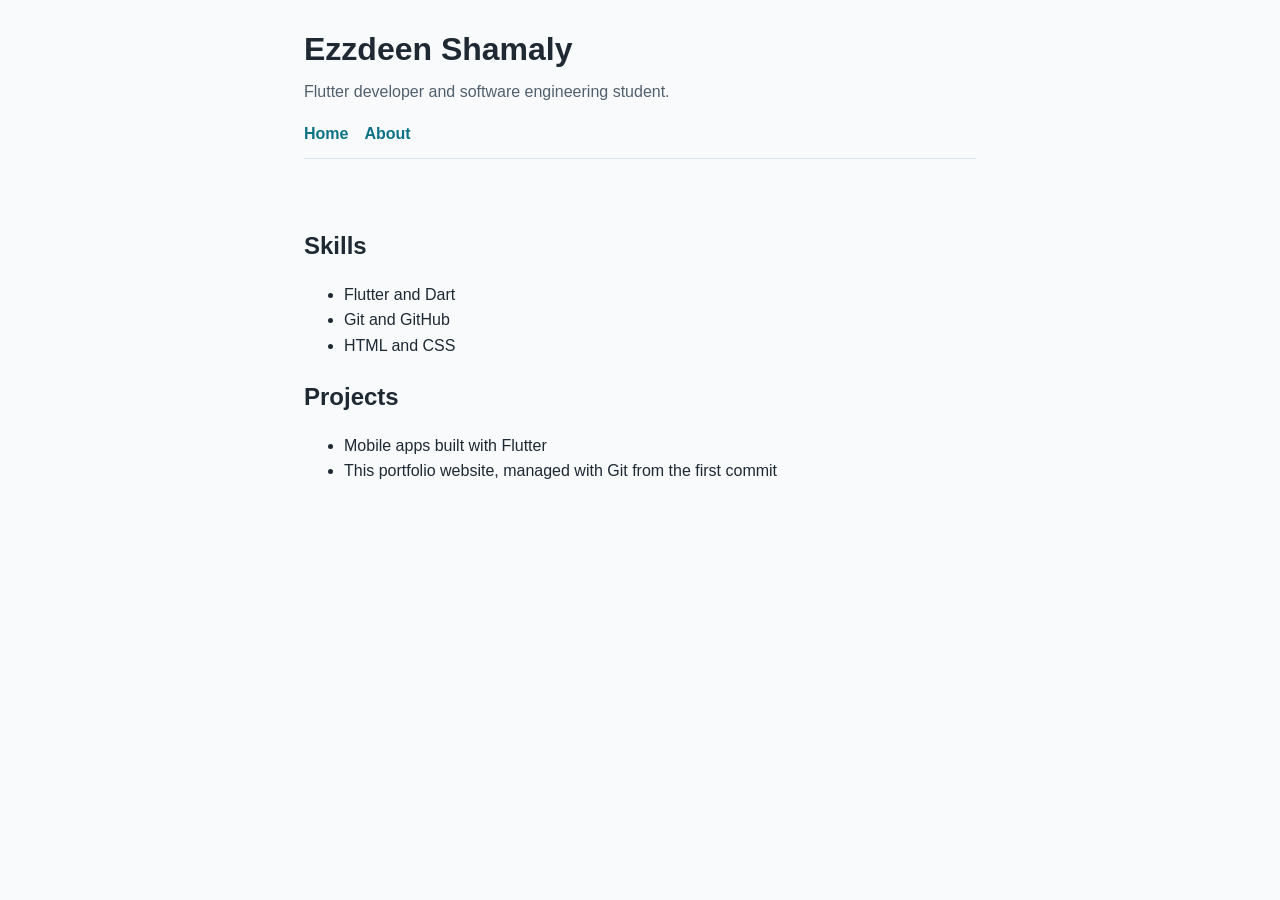
==== index.html @ a7fb1a7f "Add: site stylesheet" ====
<!DOCTYPE html>
<html lang="en">
<head>
  <meta charset="UTF-8">
  <meta name="viewport" content="width=device-width, initial-scale=1.0">
  <title>Ezzdeen Shamaly | Portfolio</title>
  <meta name="description" content="Personal portfolio of Ezzdeen Shamaly">
  <meta name="author" content="Ezzdeen Shamaly">
  <link rel="stylesheet" href="style.css">
</head>
<body>
  <header>
    <h1>Ezzdeen Shamaly</h1>
    <p>Flutter developer and software engineering student.</p>
    <nav>
      <a href="index.html">Home</a>
      <a href="about.html">About</a>
    </nav>
  </header>
  <main>
    <section id="skills">
      <h2>Skills</h2>
      <ul>
        <li>Flutter and Dart</li>
        <li>Git and GitHub</li>
        <li>HTML and CSS</li>
      </ul>
    </section>
    <section id="projects">
      <h2>Projects</h2>
      <ul>
        <li>Mobile apps built with Flutter</li>
        <li>This portfolio website, managed with Git from the first commit</li>
      </ul>
    </section>
  </main>
</body>
</html>
---- style.css ----
:root {
  --ink: #1f2933;
  --muted: #52606d;
  --accent: #0b7285;
  --line: #d9e2ec;
  --page: #f8fafc;
}

* {
  box-sizing: border-box;
}

body {
  margin: 0;
  font-family: "Segoe UI", Arial, sans-serif;
  line-height: 1.6;
  color: var(--ink);
  background: var(--page);
}

header,
main,
footer {
  max-width: 720px;
  margin: 0 auto;
  padding: 1.5rem;
}

h1 {
  margin: 0;
}

h2 {
  margin-bottom: 0.25rem;
}

header p {
  margin: 0.25rem 0 0;
  color: var(--muted);
}

nav {
  display: flex;
  flex-wrap: wrap;
  gap: 1rem;
  margin-top: 1rem;
  padding-bottom: 0.75rem;
  border-bottom: 1px solid var(--line);
}

nav a {
  font-weight: 600;
  color: var(--accent);
  text-decoration: none;
}

nav a:hover {
  text-decoration: underline;
}

form {
  display: grid;
  gap: 0.5rem;
  max-width: 420px;
}

input,
textarea {
  width: 100%;
  padding: 0.5rem;
  font: inherit;
  border: 1px solid var(--line);
  border-radius: 4px;
}

button {
  justify-self: start;
  margin-top: 0.5rem;
  padding: 0.5rem 1.25rem;
  font: inherit;
  color: #ffffff;
  background: var(--accent);
  border: 0;
  border-radius: 4px;
  cursor: pointer;
}

article {
  padding: 1rem 0;
  border-bottom: 1px solid var(--line);
}

footer {
  font-size: 0.9rem;
  color: var(--muted);
}
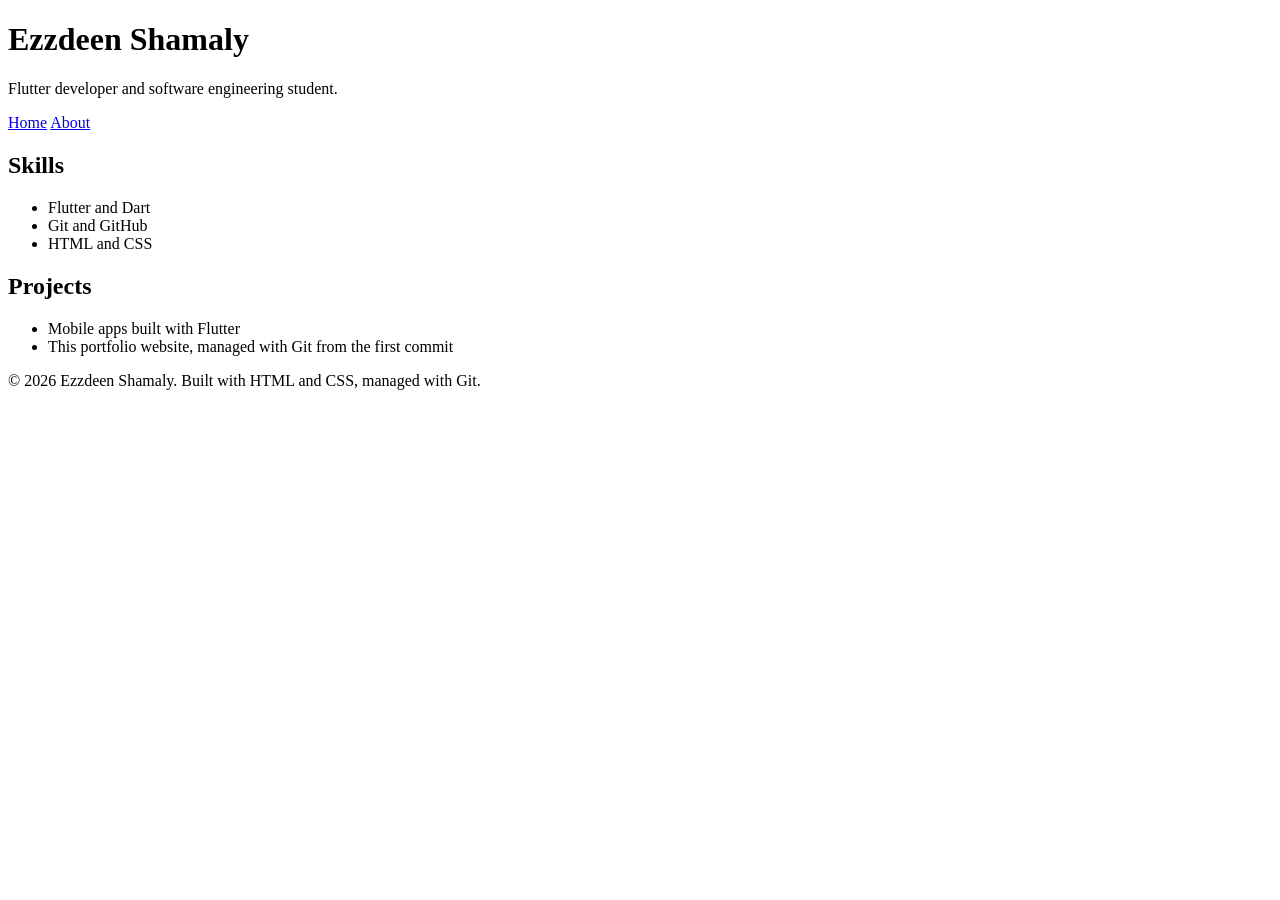
==== commit bf4cbe1d: "Add: footer section" ====
--- a/index.html
+++ b/index.html
@@ -6,7 +6,6 @@
   <title>Ezzdeen Shamaly | Portfolio</title>
   <meta name="description" content="Personal portfolio of Ezzdeen Shamaly">
   <meta name="author" content="Ezzdeen Shamaly">
-  <link rel="stylesheet" href="style.css">
 </head>
 <body>
   <header>
@@ -34,5 +33,8 @@
       </ul>
     </section>
   </main>
+  <footer>
+    <p>&copy; 2026 Ezzdeen Shamaly. Built with HTML and CSS, managed with Git.</p>
+  </footer>
 </body>
 </html>
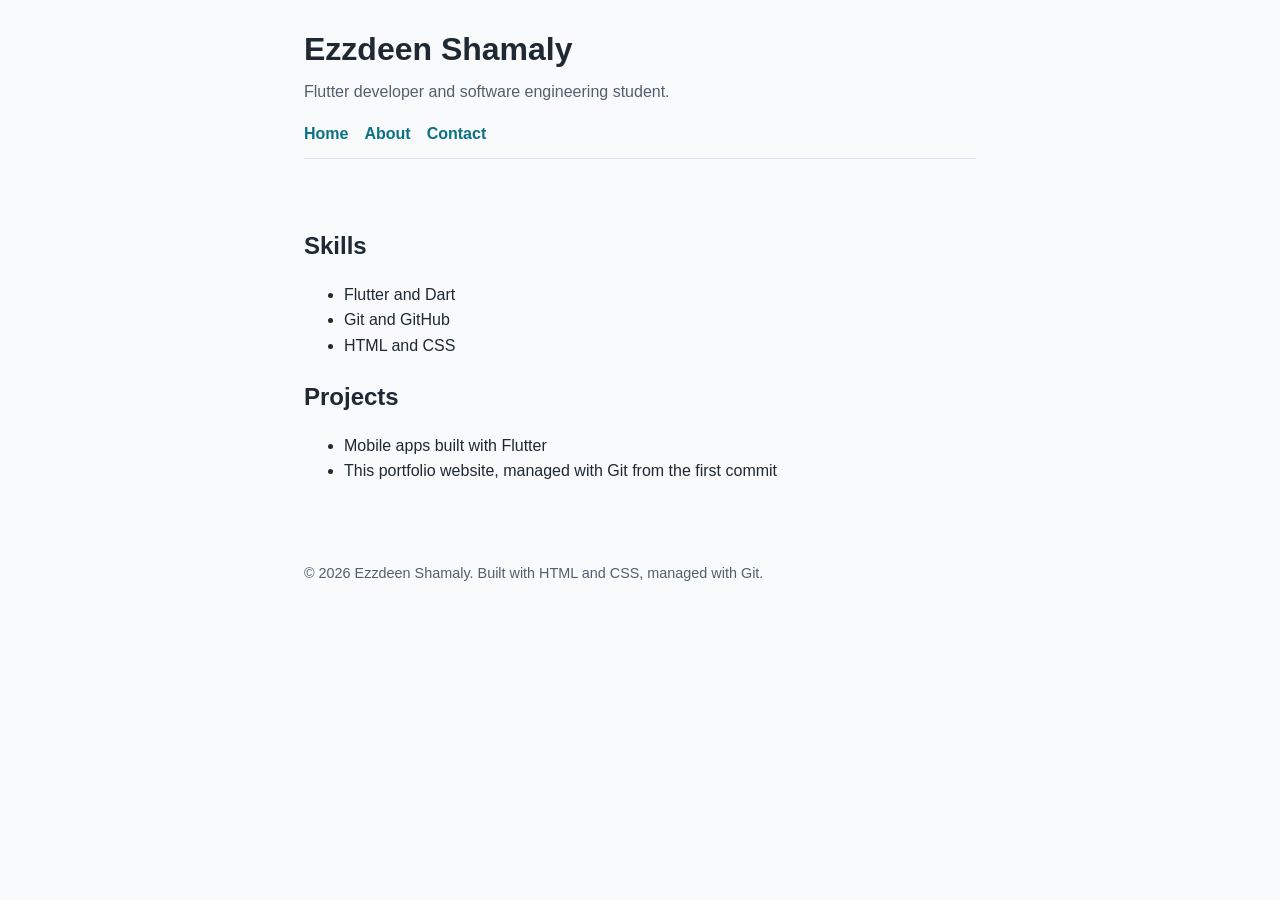
==== commit 7df81d34: "Merge: feature/styling into develop" ====
--- a/index.html
+++ b/index.html
@@ -3,9 +3,10 @@
 <head>
   <meta charset="UTF-8">
   <meta name="viewport" content="width=device-width, initial-scale=1.0">
-  <title>Ezzdeen Shamaly | Portfolio</title>
+  <title>Combined Version</title>
   <meta name="description" content="Personal portfolio of Ezzdeen Shamaly">
   <meta name="author" content="Ezzdeen Shamaly">
+  <link rel="stylesheet" href="style.css">
 </head>
 <body>
   <header>
@@ -14,6 +15,7 @@
     <nav>
       <a href="index.html">Home</a>
       <a href="about.html">About</a>
+      <a href="contact.html">Contact</a>
     </nav>
   </header>
   <main>
--- a/style.css
+++ b/style.css
@@ -0,0 +1,96 @@
+:root {
+  --ink: #1f2933;
+  --muted: #52606d;
+  --accent: #0b7285;
+  --line: #d9e2ec;
+  --page: #f8fafc;
+}
+
+* {
+  box-sizing: border-box;
+}
+
+body {
+  margin: 0;
+  font-family: "Segoe UI", Arial, sans-serif;
+  line-height: 1.6;
+  color: var(--ink);
+  background: var(--page);
+}
+
+header,
+main,
+footer {
+  max-width: 720px;
+  margin: 0 auto;
+  padding: 1.5rem;
+}
+
+h1 {
+  margin: 0;
+}
+
+h2 {
+  margin-bottom: 0.25rem;
+}
+
+header p {
+  margin: 0.25rem 0 0;
+  color: var(--muted);
+}
+
+nav {
+  display: flex;
+  flex-wrap: wrap;
+  gap: 1rem;
+  margin-top: 1rem;
+  padding-bottom: 0.75rem;
+  border-bottom: 1px solid var(--line);
+}
+
+nav a {
+  font-weight: 600;
+  color: var(--accent);
+  text-decoration: none;
+}
+
+nav a:hover {
+  text-decoration: underline;
+}
+
+form {
+  display: grid;
+  gap: 0.5rem;
+  max-width: 420px;
+}
+
+input,
+textarea {
+  width: 100%;
+  padding: 0.5rem;
+  font: inherit;
+  border: 1px solid var(--line);
+  border-radius: 4px;
+}
+
+button {
+  justify-self: start;
+  margin-top: 0.5rem;
+  padding: 0.5rem 1.25rem;
+  font: inherit;
+  color: #ffffff;
+  background: var(--accent);
+  border: 0;
+  border-radius: 4px;
+  cursor: pointer;
+}
+
+article {
+  padding: 1rem 0;
+  border-bottom: 1px solid var(--line);
+}
+
+footer {
+  font-size: 0.9rem;
+  color: var(--muted);
+}
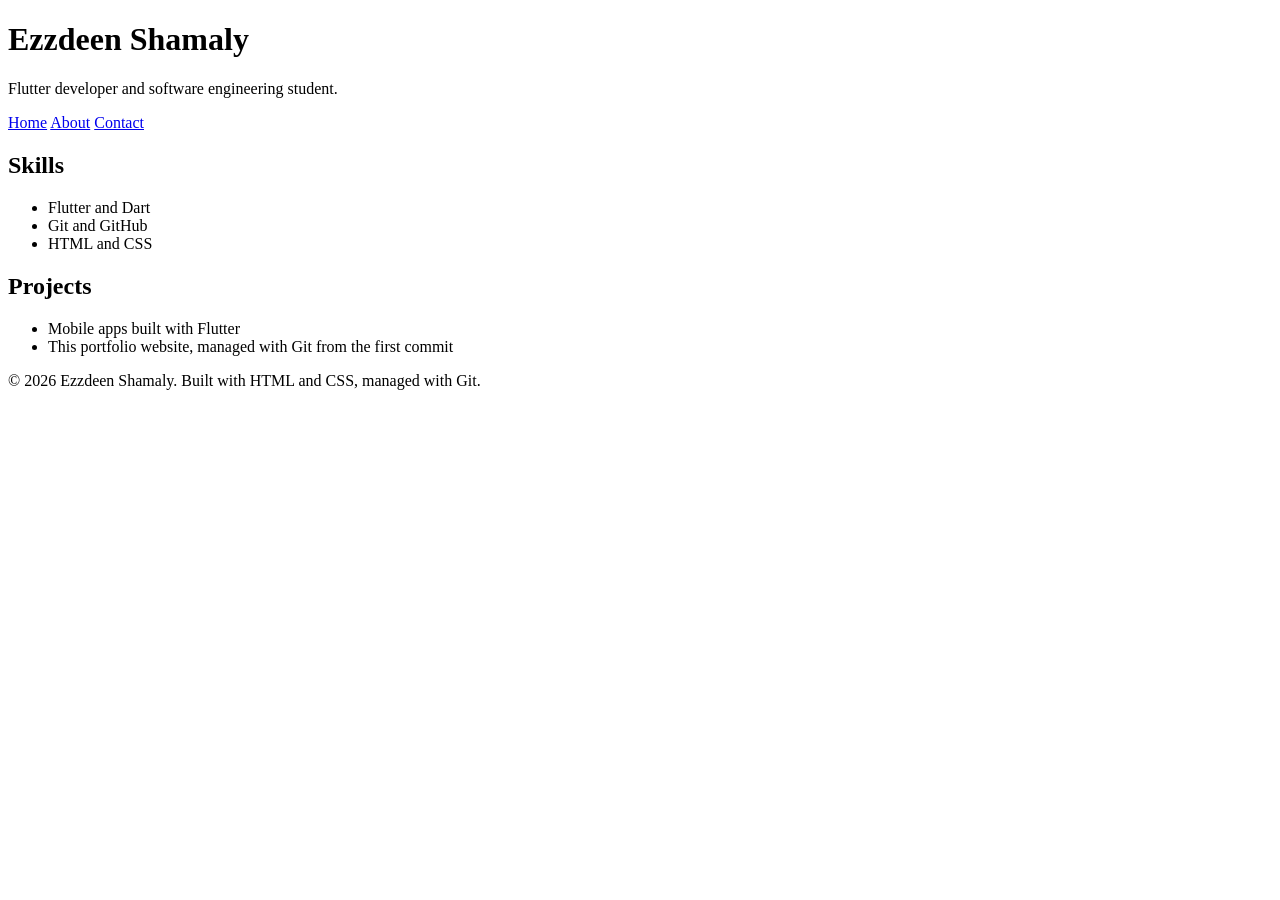
==== commit 26ace361: "Merge: feature/contact-form into develop" ====
--- a/index.html
+++ b/index.html
@@ -6,7 +6,6 @@
   <title>Combined Version</title>
   <meta name="description" content="Personal portfolio of Ezzdeen Shamaly">
   <meta name="author" content="Ezzdeen Shamaly">
-  <link rel="stylesheet" href="style.css">
 </head>
 <body>
   <header>
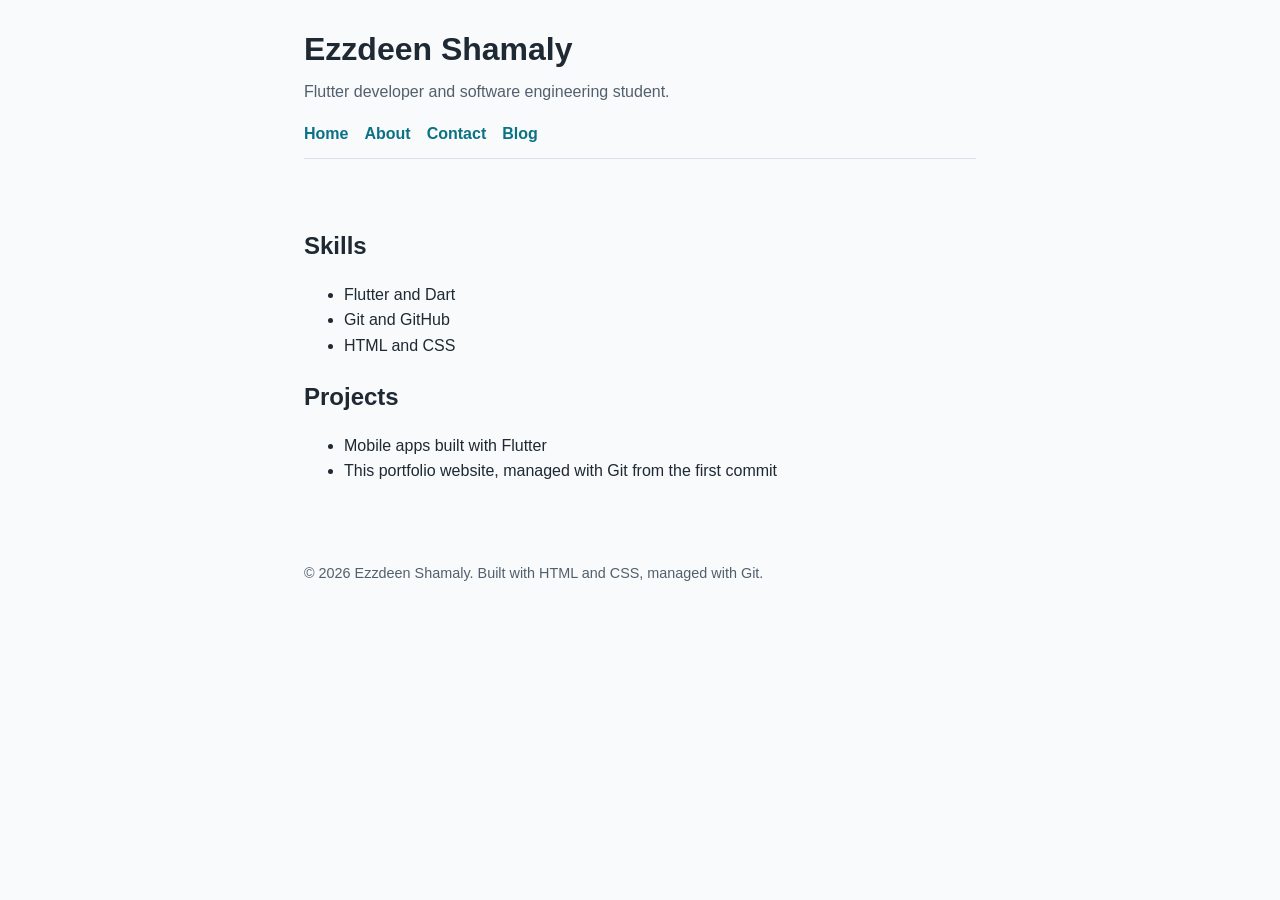
==== commit 3635f490: "Add: blog link to navigation menu" ====
--- a/index.html
+++ b/index.html
@@ -6,6 +6,7 @@
   <title>Combined Version</title>
   <meta name="description" content="Personal portfolio of Ezzdeen Shamaly">
   <meta name="author" content="Ezzdeen Shamaly">
+  <link rel="stylesheet" href="style.css">
 </head>
 <body>
   <header>
@@ -15,6 +16,7 @@
       <a href="index.html">Home</a>
       <a href="about.html">About</a>
       <a href="contact.html">Contact</a>
+      <a href="blog.html">Blog</a>
     </nav>
   </header>
   <main>
--- a/style.css
+++ b/style.css
@@ -0,0 +1,96 @@
+:root {
+  --ink: #1f2933;
+  --muted: #52606d;
+  --accent: #0b7285;
+  --line: #d9e2ec;
+  --page: #f8fafc;
+}
+
+* {
+  box-sizing: border-box;
+}
+
+body {
+  margin: 0;
+  font-family: "Segoe UI", Arial, sans-serif;
+  line-height: 1.6;
+  color: var(--ink);
+  background: var(--page);
+}
+
+header,
+main,
+footer {
+  max-width: 720px;
+  margin: 0 auto;
+  padding: 1.5rem;
+}
+
+h1 {
+  margin: 0;
+}
+
+h2 {
+  margin-bottom: 0.25rem;
+}
+
+header p {
+  margin: 0.25rem 0 0;
+  color: var(--muted);
+}
+
+nav {
+  display: flex;
+  flex-wrap: wrap;
+  gap: 1rem;
+  margin-top: 1rem;
+  padding-bottom: 0.75rem;
+  border-bottom: 1px solid var(--line);
+}
+
+nav a {
+  font-weight: 600;
+  color: var(--accent);
+  text-decoration: none;
+}
+
+nav a:hover {
+  text-decoration: underline;
+}
+
+form {
+  display: grid;
+  gap: 0.5rem;
+  max-width: 420px;
+}
+
+input,
+textarea {
+  width: 100%;
+  padding: 0.5rem;
+  font: inherit;
+  border: 1px solid var(--line);
+  border-radius: 4px;
+}
+
+button {
+  justify-self: start;
+  margin-top: 0.5rem;
+  padding: 0.5rem 1.25rem;
+  font: inherit;
+  color: #ffffff;
+  background: var(--accent);
+  border: 0;
+  border-radius: 4px;
+  cursor: pointer;
+}
+
+article {
+  padding: 1rem 0;
+  border-bottom: 1px solid var(--line);
+}
+
+footer {
+  font-size: 0.9rem;
+  color: var(--muted);
+}
